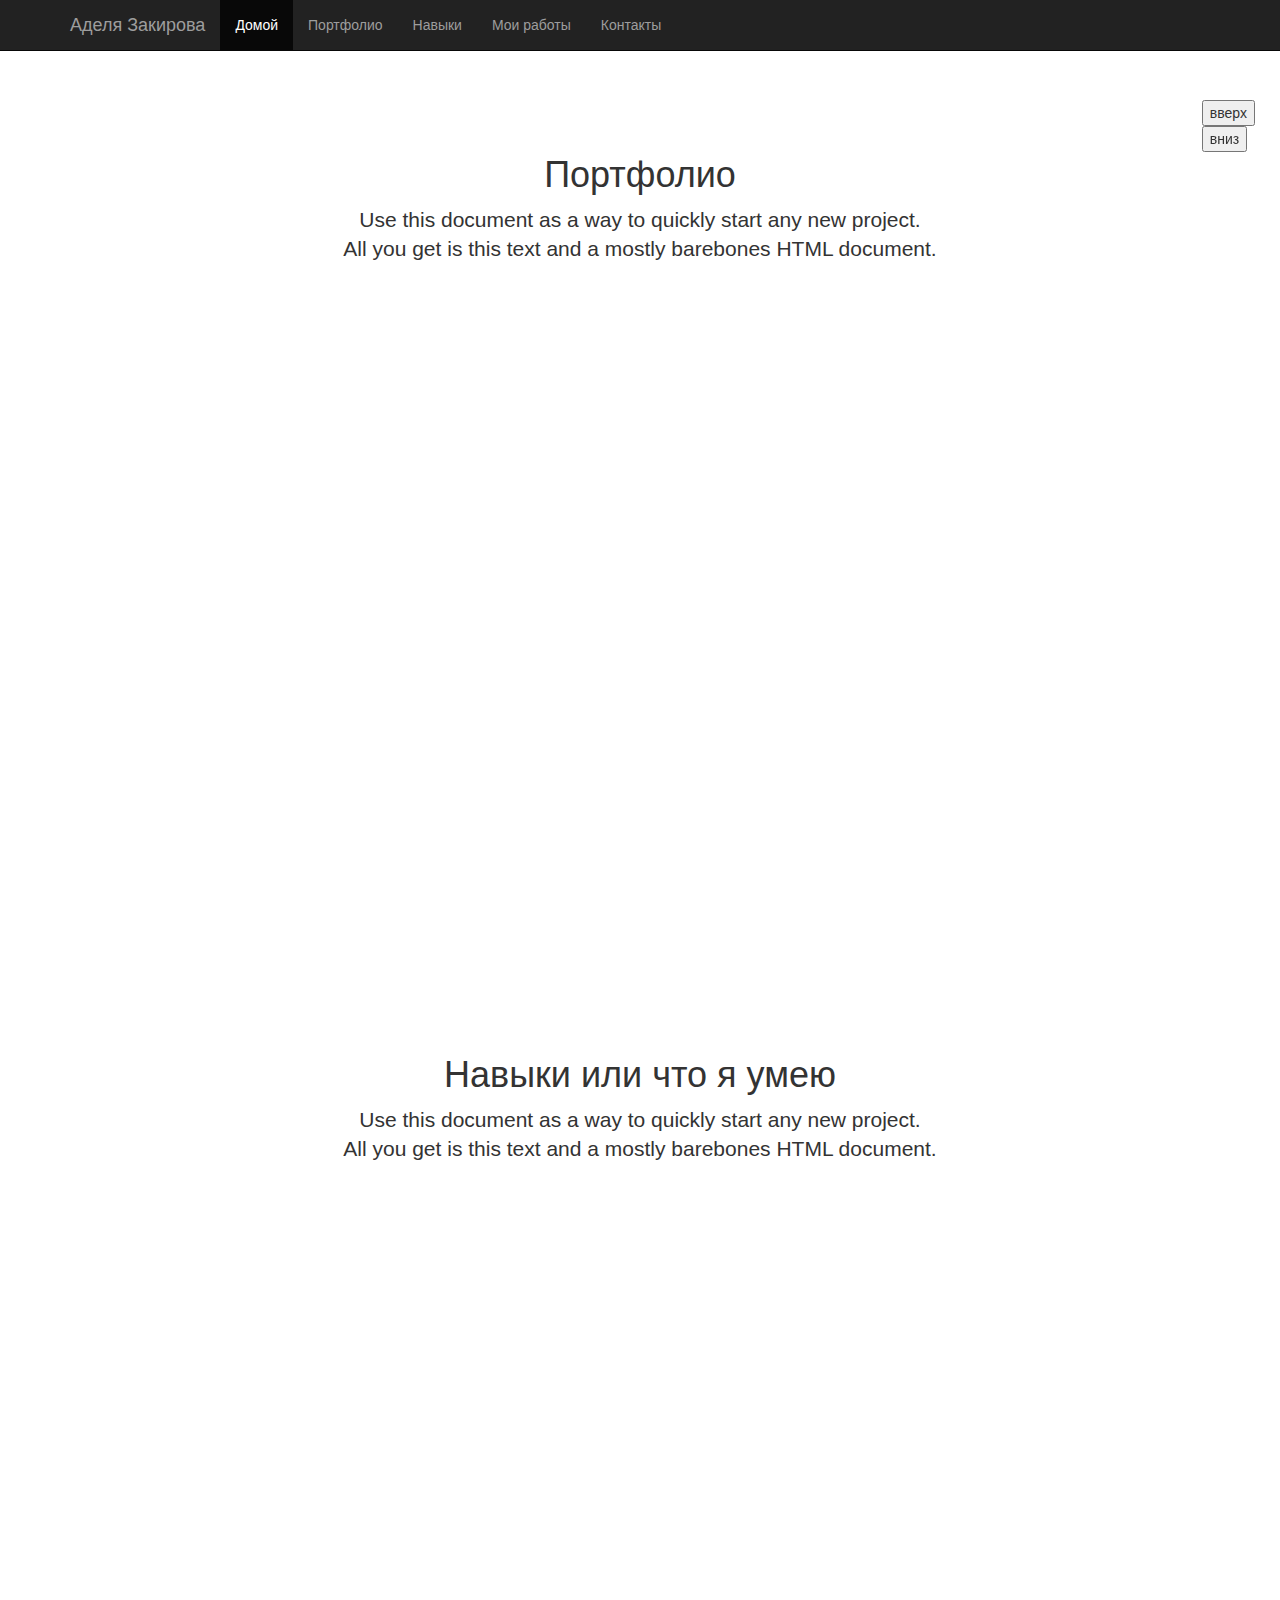
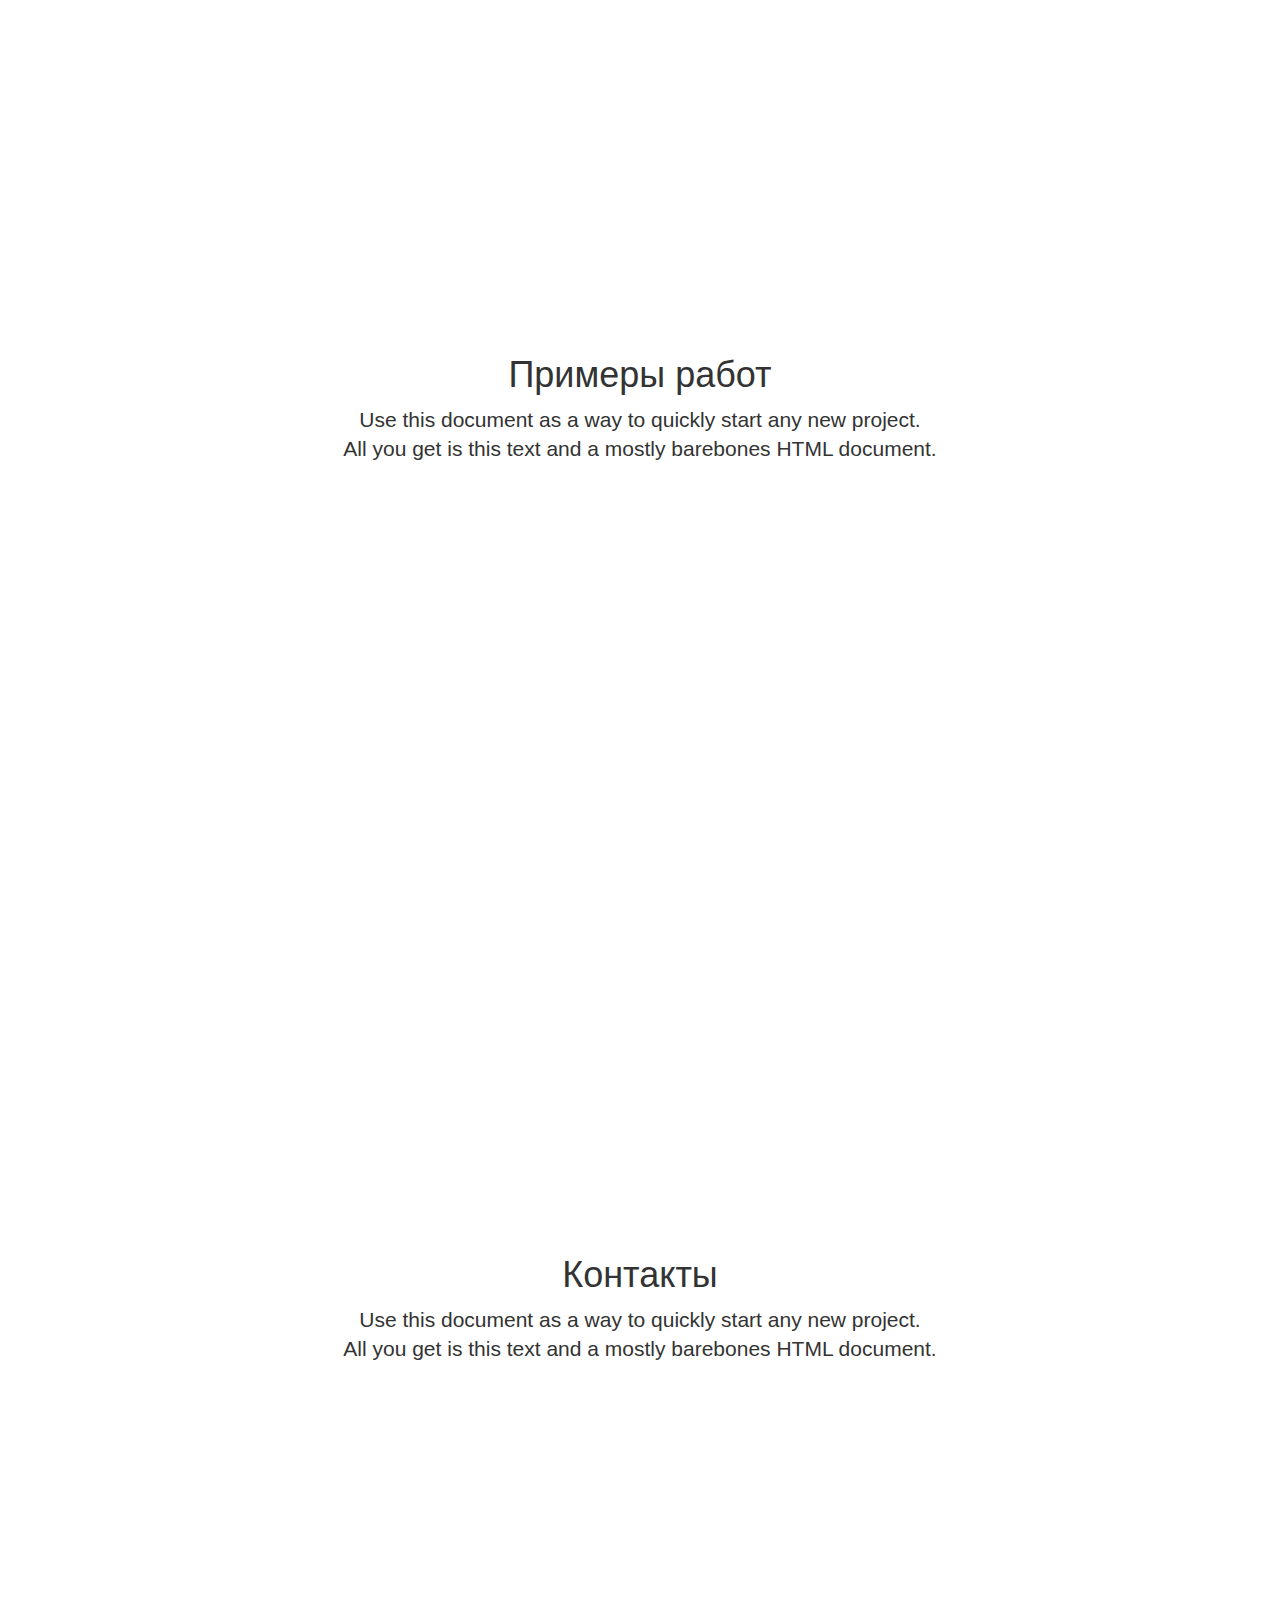
==== index.html @ a1cad68b "added buttons up and down" ====
<!DOCTYPE html>
<html lang="en">
  <head>
    <meta charset="utf-8">
    <meta http-equiv="X-UA-Compatible" content="IE=edge">
    <meta name="viewport" content="width=device-width, initial-scale=1">
    <!-- The above 3 meta tags *must* come first in the head; any other head content must come *after* these tags -->
    <meta name="description" content="">
    <meta name="author" content="">
    <link rel="icon" href="resources/favicon.ico">

    <title>Starter Template for Bootstrap</title>

    <!-- Bootstrap core CSS -->
  
    <link href="resources/dist/css/bootstrap.min.css" rel="stylesheet">

    <!-- IE10 viewport hack for Surface/desktop Windows 8 bug -->
    <link href="resources/assets/css/ie10-viewport-bug-workaround.css" rel="stylesheet">

    <!-- Custom styles for this template -->
    <link href="resources/starter-template.css" rel="stylesheet">

    <!-- Just for debugging purposes. Don't actually copy these 2 lines! -->
    <!--[if lt IE 9]><script src="../../assets/js/ie8-responsive-file-warning.js"></script><![endif]-->
    <script src="resources/assets/js/ie-emulation-modes-warning.js"></script>

    <!-- HTML5 shim and Respond.js for IE8 support of HTML5 elements and media queries -->
    <!--[if lt IE 9]>
      <script src="https://oss.maxcdn.com/html5shiv/3.7.3/html5shiv.min.js"></script>
      <script src="https://oss.maxcdn.com/respond/1.4.2/respond.min.js"></script>
    <![endif]-->
  </head>

  <body>

    <nav class="navbar navbar-inverse navbar-fixed-top">
      <div class="container">
        <div class="navbar-header">
          <button type="button" class="navbar-toggle collapsed" data-toggle="collapse" data-target="#navbar" aria-expanded="false" aria-controls="navbar">
            <span class="sr-only">Toggle navigation</span>
            <span class="icon-bar"></span>
            <span class="icon-bar"></span>
            <span class="icon-bar"></span>
          </button>
          <a class="navbar-brand" href="#">Аделя Закирова</a>
        </div>
        <div id="navbar" class="collapse navbar-collapse">
          <ul class="nav navbar-nav">
            <li class="active"><a href="#">Домой</a></li>
            <li><a href="#portfolio">Портфолио</a></li>
            <li><a href="#skills">Навыки</a></li>
            <li><a href="#samples">Мои работы</a></li>
            <li><a href="#contacts">Контакты</a></li>
          </ul>
        </div><!--/.nav-collapse -->
      </div>
    </nav>


    <div style="position: fixed; top: 100px;right: 25px;">
    	<input onclick="Up()" type="submit" name="" value="вверх"><br />
    	<input onclick="Down()" type="submit" name="" value="вниз">
    </div>

    <script type="text/javascript">

    var position = 0;

    var elements=document.getElementsByClassName("view")
    	
    	function Up(){
        position -= 1; 
        if(position < 0) position = elements.length - 1;
        elements[position].scrollIntoView();
      }

      function Down(){
        position += 1;
         if(position >= elements.length) position = 0;
         elements[position].scrollIntoView()
      }


    </script>




<section class="view" id="portfolio" style="height: 100vh; padding-top: 45px;">

    <div class="container">

      <div class="starter-template">
        <h1>Портфолио</h1>
        <p class="lead">Use this document as a way to quickly start any new project.<br> All you get is this text and a mostly barebones HTML document.</p>
      </div>

    </div><!-- /.container -->	

</section>

<section class="view" id="skills" style="height: 100vh; padding-top: 45px;">
	
    <div class="container">

      <div class="starter-template">
        <h1>Навыки или что я умею</h1>
        <p class="lead">Use this document as a way to quickly start any new project.<br> All you get is this text and a mostly barebones HTML document.</p>
      </div>

    </div><!-- /.container -->		
</section>

<section class="view" id="samples" style="height: 100vh;  padding-top: 45px;">
    <div class="container">

      <div class="starter-template">
        <h1>Примеры работ</h1>
        <p class="lead">Use this document as a way to quickly start any new project.<br> All you get is this text and a mostly barebones HTML document.</p>
      </div>

    </div><!-- /.container -->	
</section>

<section class="view" id="contacts" style="height: 100vh;  padding-top: 45px;">
    <div class="container">

      <div class="starter-template">
        <h1>Контакты</h1>
        <p class="lead">Use this document as a way to quickly start any new project.<br> All you get is this text and a mostly barebones HTML document.</p>
      </div>

    </div><!-- /.container -->	
</section>

    <!-- Bootstrap core JavaScript
    ================================================== -->
    <!-- Placed at the end of the document so the pages load faster -->
    <script src="https://ajax.googleapis.com/ajax/libs/jquery/1.12.4/jquery.min.js"></script>
    <script>window.jQuery || document.write('<script src="../../assets/js/vendor/jquery.min.js"><\/script>')</script>
    <script src="resources/dist/js/bootstrap.min.js"></script>
    <!-- IE10 viewport hack for Surface/desktop Windows 8 bug -->
    <script src="resources/assets/js/ie10-viewport-bug-workaround.js"></script>
  </body>
</html>
---- resources/assets/css/ie10-viewport-bug-workaround.css ----
/*!
 * IE10 viewport hack for Surface/desktop Windows 8 bug
 * Copyright 2014-2015 Twitter, Inc.
 * Licensed under MIT (https://github.com/twbs/bootstrap/blob/master/LICENSE)
 */

/*
 * See the Getting Started docs for more information:
 * http://getbootstrap.com/getting-started/#support-ie10-width
 */
@-ms-viewport     { width: device-width; }
@-o-viewport      { width: device-width; }
@viewport         { width: device-width; }
---- resources/starter-template.css ----
body {
  padding-top: 50px;
}
.starter-template {
  padding: 40px 15px;
  text-align: center;
}
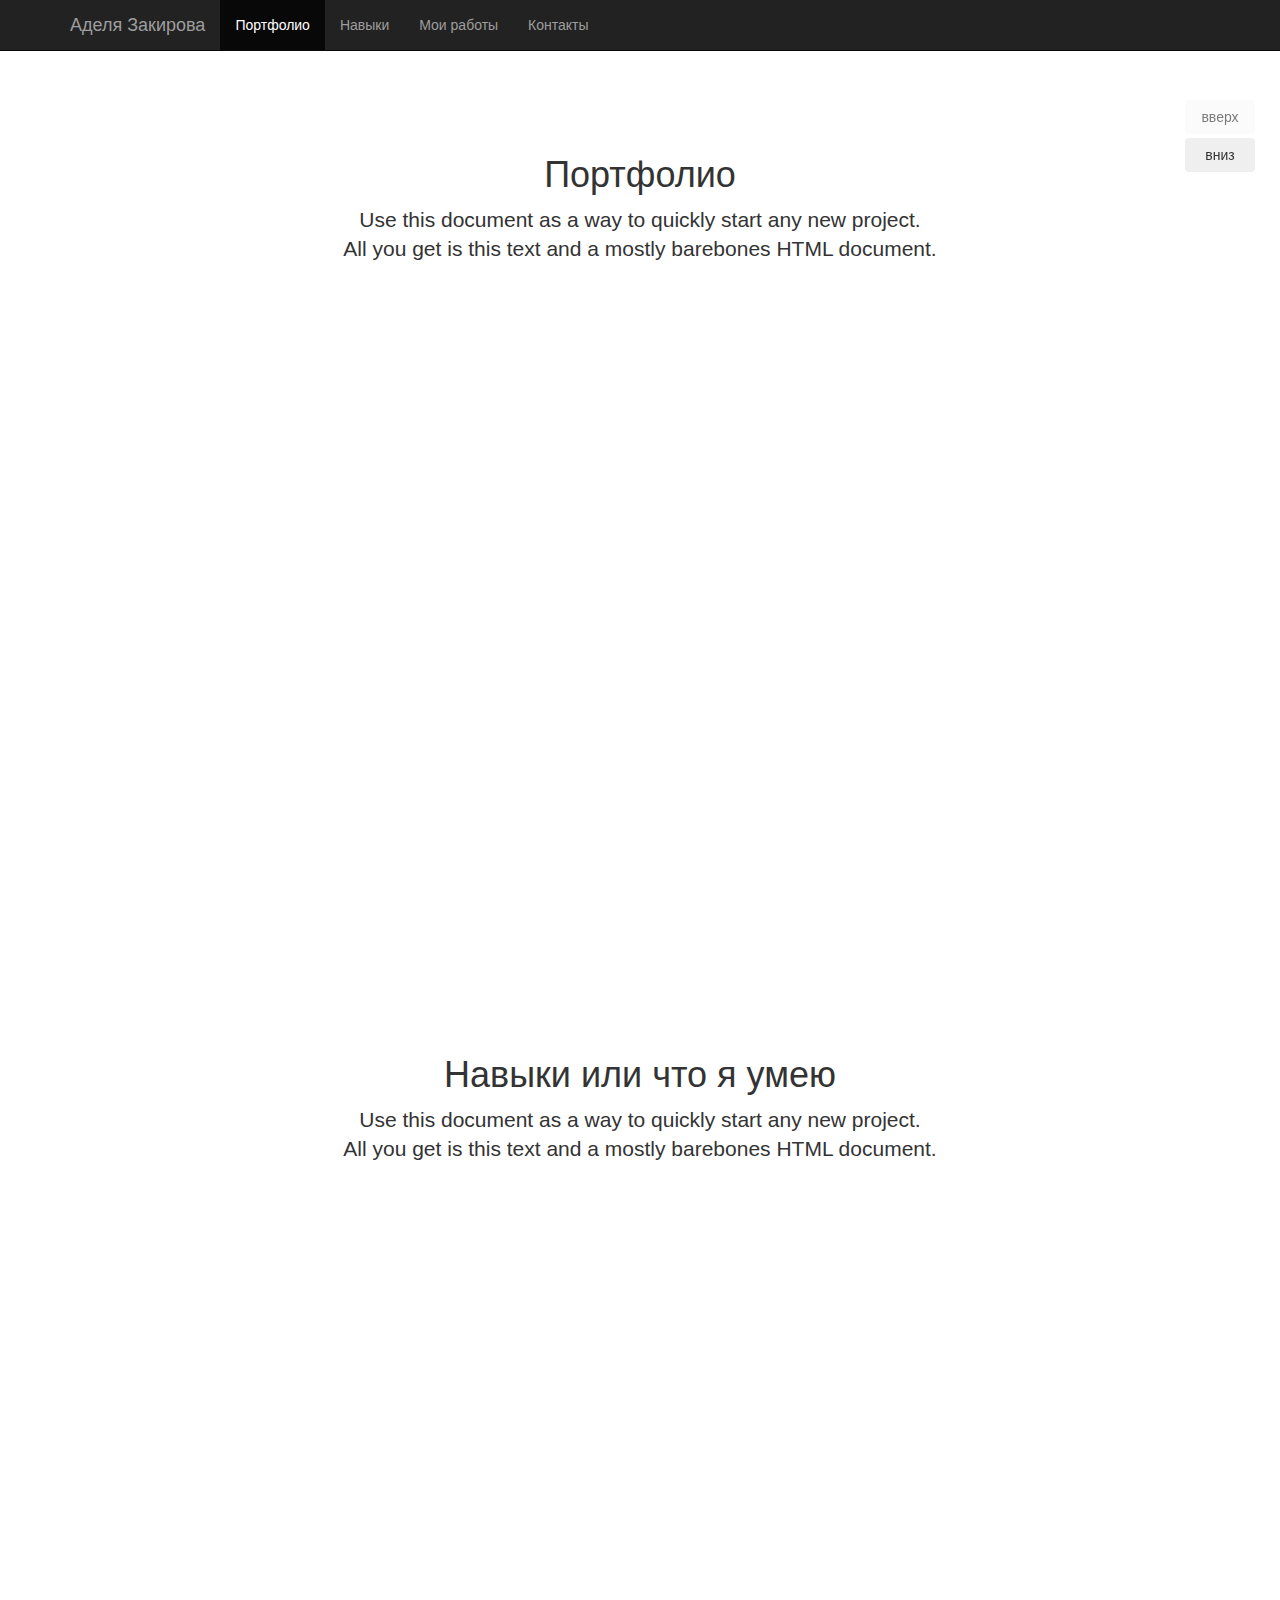
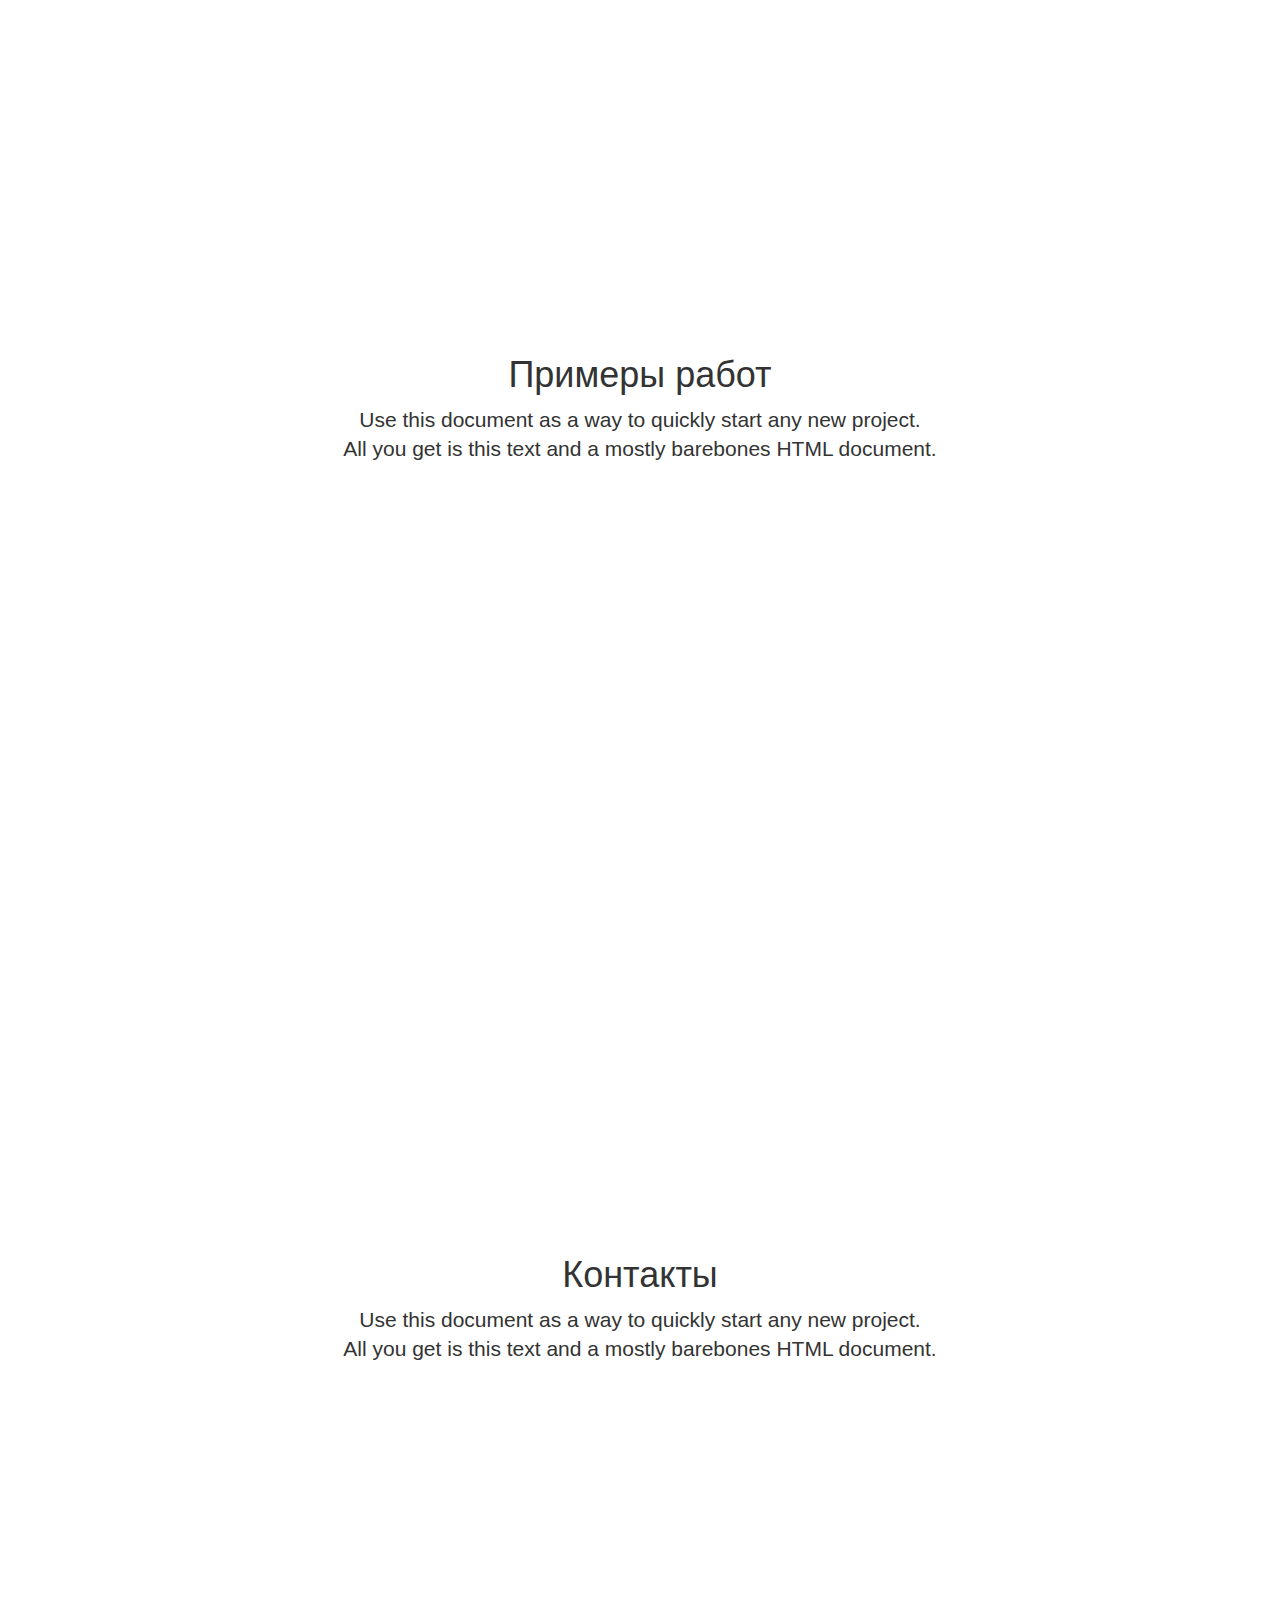
==== commit 130fbac4: "new" ====
--- a/index.html
+++ b/index.html
@@ -4,36 +4,17 @@
     <meta charset="utf-8">
     <meta http-equiv="X-UA-Compatible" content="IE=edge">
     <meta name="viewport" content="width=device-width, initial-scale=1">
-    <!-- The above 3 meta tags *must* come first in the head; any other head content must come *after* these tags -->
     <meta name="description" content="">
     <meta name="author" content="">
     <link rel="icon" href="resources/favicon.ico">
-
     <title>Starter Template for Bootstrap</title>
-
-    <!-- Bootstrap core CSS -->
-  
     <link href="resources/dist/css/bootstrap.min.css" rel="stylesheet">
-
-    <!-- IE10 viewport hack for Surface/desktop Windows 8 bug -->
     <link href="resources/assets/css/ie10-viewport-bug-workaround.css" rel="stylesheet">
-
-    <!-- Custom styles for this template -->
     <link href="resources/starter-template.css" rel="stylesheet">
-
-    <!-- Just for debugging purposes. Don't actually copy these 2 lines! -->
-    <!--[if lt IE 9]><script src="../../assets/js/ie8-responsive-file-warning.js"></script><![endif]-->
     <script src="resources/assets/js/ie-emulation-modes-warning.js"></script>
-
-    <!-- HTML5 shim and Respond.js for IE8 support of HTML5 elements and media queries -->
-    <!--[if lt IE 9]>
-      <script src="https://oss.maxcdn.com/html5shiv/3.7.3/html5shiv.min.js"></script>
-      <script src="https://oss.maxcdn.com/respond/1.4.2/respond.min.js"></script>
-    <![endif]-->
   </head>
 
   <body>
-
     <nav class="navbar navbar-inverse navbar-fixed-top">
       <div class="container">
         <div class="navbar-header">
@@ -47,8 +28,7 @@
         </div>
         <div id="navbar" class="collapse navbar-collapse">
           <ul class="nav navbar-nav">
-            <li class="active"><a href="#">Домой</a></li>
-            <li><a href="#portfolio">Портфолио</a></li>
+            <li class="active"><a href="#portfolio">Портфолио</a></li>
             <li><a href="#skills">Навыки</a></li>
             <li><a href="#samples">Мои работы</a></li>
             <li><a href="#contacts">Контакты</a></li>
@@ -59,29 +39,56 @@
 
 
     <div style="position: fixed; top: 100px;right: 25px;">
-    	<input onclick="Up()" type="submit" name="" value="вверх"><br />
-    	<input onclick="Down()" type="submit" name="" value="вниз">
+    	<input class="btn" id="up" onclick="Up()" type="submit" name="" value="вверх" style="width: 70px;margin-bottom: 4px;" disabled=""><br />
+    	<input class="btn" id="down" onclick="Down()" type="submit" name="" value="вниз" style="width: 70px; margin-bottom: 4px;" >
     </div>
 
     <script type="text/javascript">
 
-    var position = 0;
+      var position = 0;
 
-    var elements=document.getElementsByClassName("view")
-    	
-    	function Up(){
-        position -= 1; 
-        if(position < 0) position = elements.length - 1;
+      var elements=document.getElementsByClassName("view")
+
+      function Up(){
+        var old_menu_element = document.querySelector(".nav li:nth-child(" + (position + 1) + "n)")
+        old_menu_element.classList.remove("active");
+
+        position -= 1;
+        document.getElementById("down").disabled = false;
+
+        if (position == 0){
+          document.getElementById("up").disabled = true;
+          elements[position].scrollIntoView();
+          ChangeMenuPosition(position + 1);
+          return;
+         }
+
         elements[position].scrollIntoView();
+        ChangeMenuPosition(position + 1);
       }
 
       function Down(){
+        var old_menu_element = document.querySelector(".nav li:nth-child(" + (position + 1) + "n)")
+        old_menu_element.classList.remove("active");
+
         position += 1;
-         if(position >= elements.length) position = 0;
-         elements[position].scrollIntoView()
+        document.getElementById("up").disabled = false;
+
+        if(position == elements.length - 1) {
+          document.getElementById("down").disabled = true;
+          elements[position].scrollIntoView();
+          ChangeMenuPosition(position + 1);
+          return;
+         }
+
+        elements[position].scrollIntoView()
+        ChangeMenuPosition(position + 1);
       }
 
-
+      function ChangeMenuPosition(menuEl){
+        var new_menu_element = document.querySelector(".nav li:nth-child(" + menuEl + "n)")
+        new_menu_element.className += "active"
+      }
     </script>
 
 
@@ -96,12 +103,12 @@
         <p class="lead">Use this document as a way to quickly start any new project.<br> All you get is this text and a mostly barebones HTML document.</p>
       </div>
 
-    </div><!-- /.container -->	
+    </div><!-- /.container -->
 
 </section>
 
 <section class="view" id="skills" style="height: 100vh; padding-top: 45px;">
-	
+
     <div class="container">
 
       <div class="starter-template">
@@ -109,7 +116,7 @@
         <p class="lead">Use this document as a way to quickly start any new project.<br> All you get is this text and a mostly barebones HTML document.</p>
       </div>
 
-    </div><!-- /.container -->		
+    </div><!-- /.container -->
 </section>
 
 <section class="view" id="samples" style="height: 100vh;  padding-top: 45px;">
@@ -120,7 +127,7 @@
         <p class="lead">Use this document as a way to quickly start any new project.<br> All you get is this text and a mostly barebones HTML document.</p>
       </div>
 
-    </div><!-- /.container -->	
+    </div><!-- /.container -->
 </section>
 
 <section class="view" id="contacts" style="height: 100vh;  padding-top: 45px;">
@@ -131,16 +138,12 @@
         <p class="lead">Use this document as a way to quickly start any new project.<br> All you get is this text and a mostly barebones HTML document.</p>
       </div>
 
-    </div><!-- /.container -->	
+    </div><!-- /.container -->
 </section>
 
-    <!-- Bootstrap core JavaScript
-    ================================================== -->
-    <!-- Placed at the end of the document so the pages load faster -->
     <script src="https://ajax.googleapis.com/ajax/libs/jquery/1.12.4/jquery.min.js"></script>
     <script>window.jQuery || document.write('<script src="../../assets/js/vendor/jquery.min.js"><\/script>')</script>
     <script src="resources/dist/js/bootstrap.min.js"></script>
-    <!-- IE10 viewport hack for Surface/desktop Windows 8 bug -->
     <script src="resources/assets/js/ie10-viewport-bug-workaround.js"></script>
   </body>
 </html>
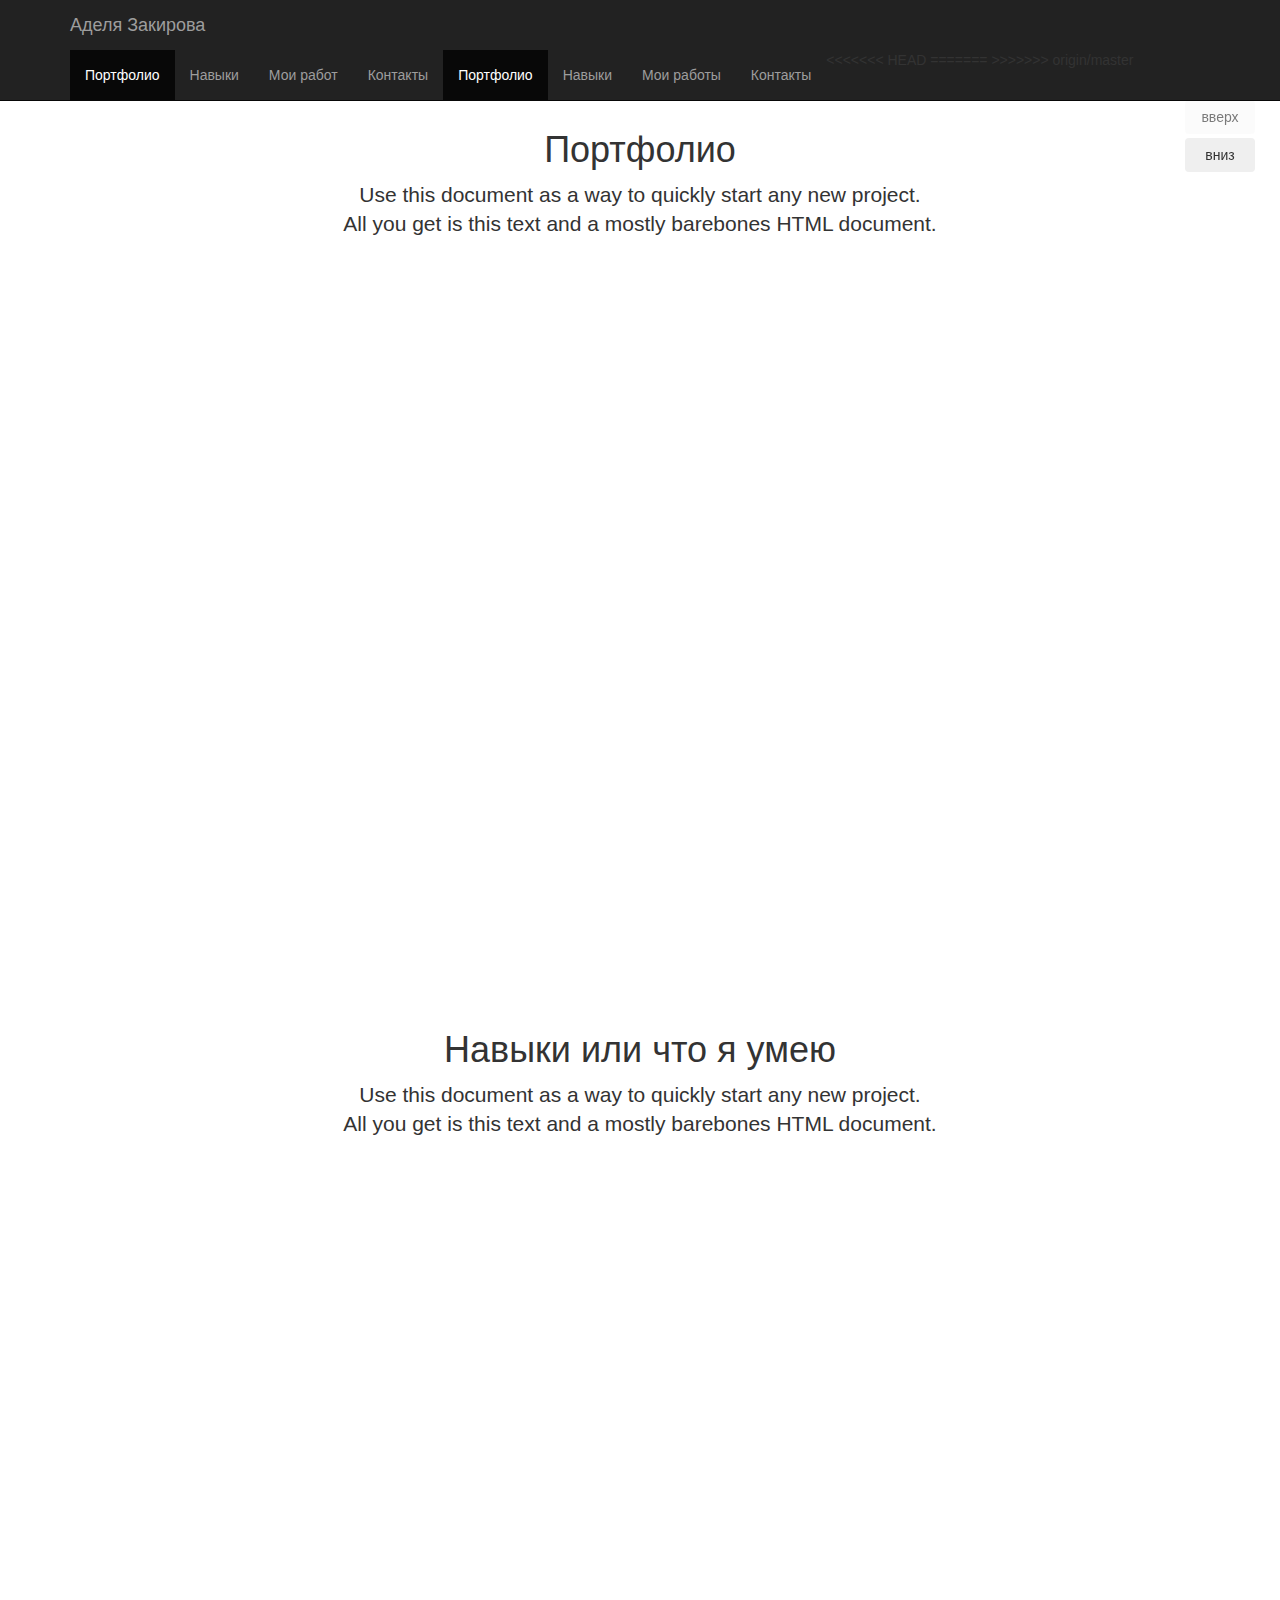
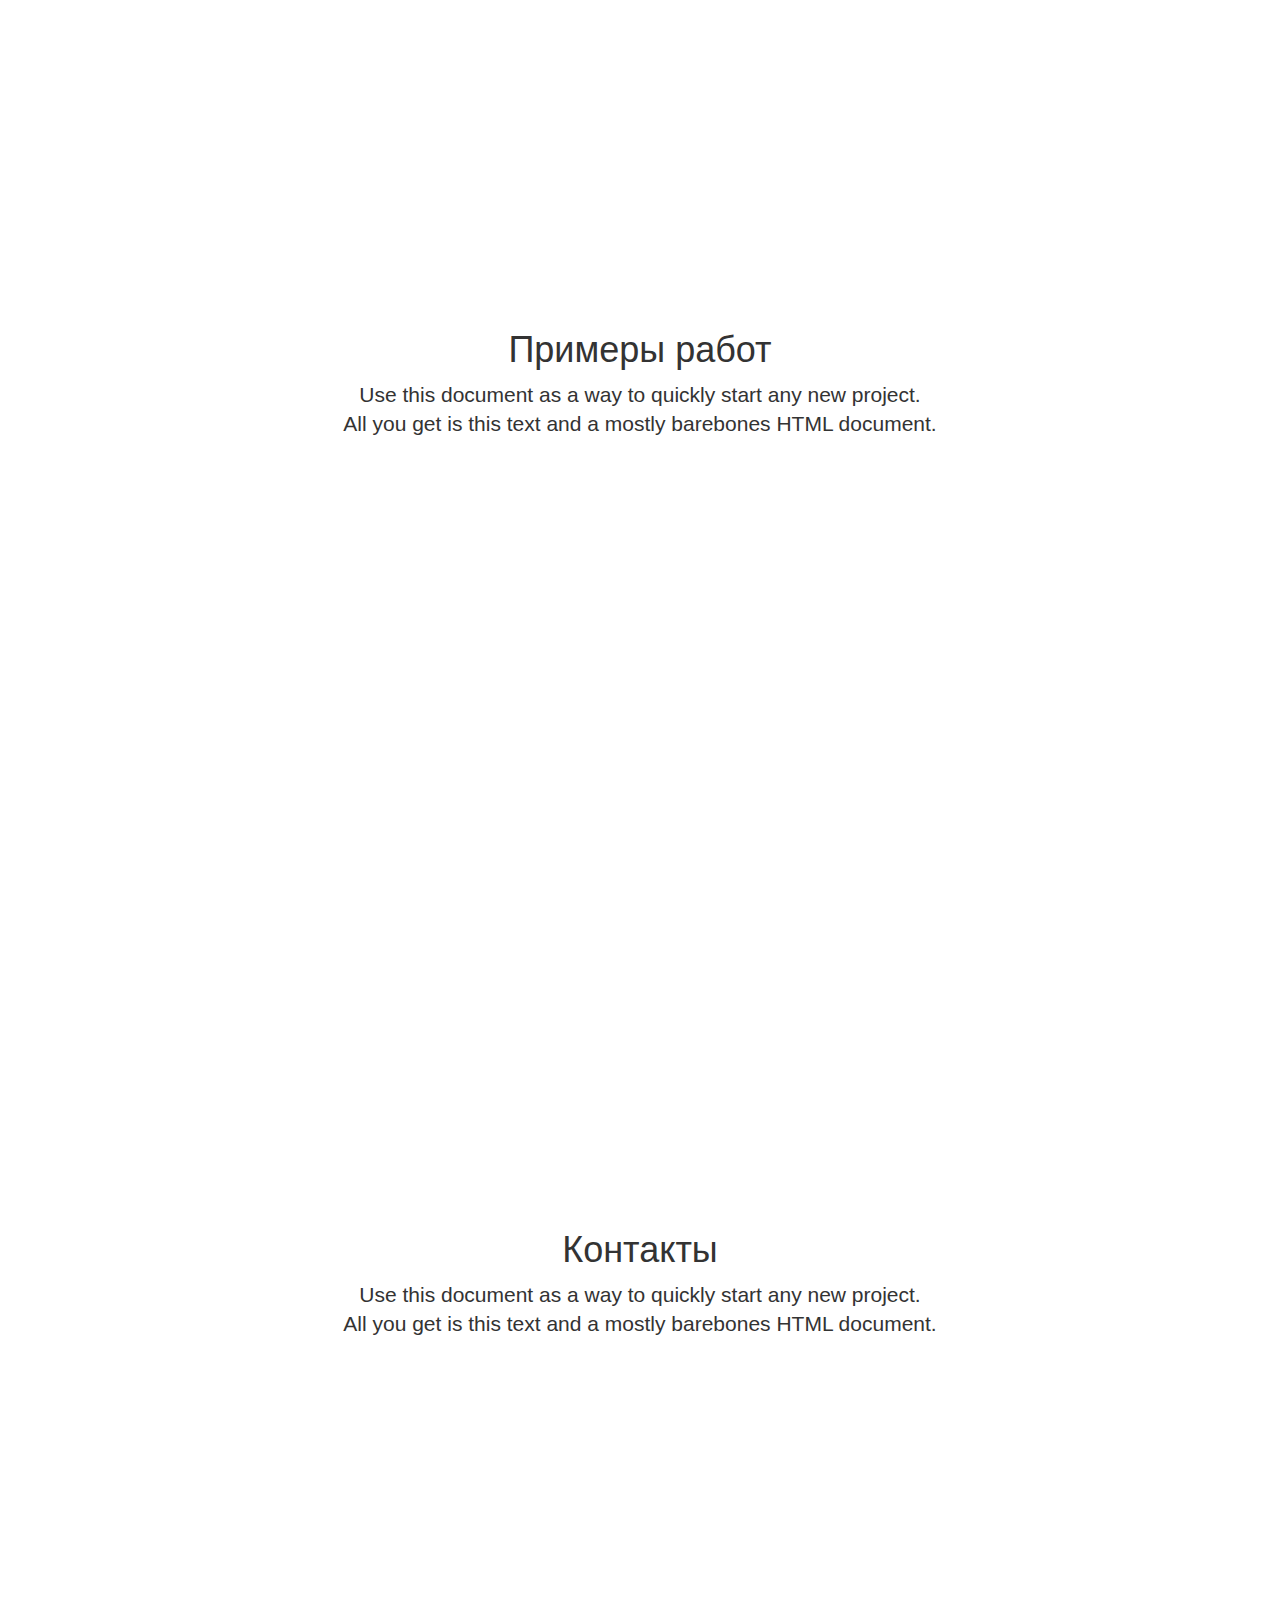
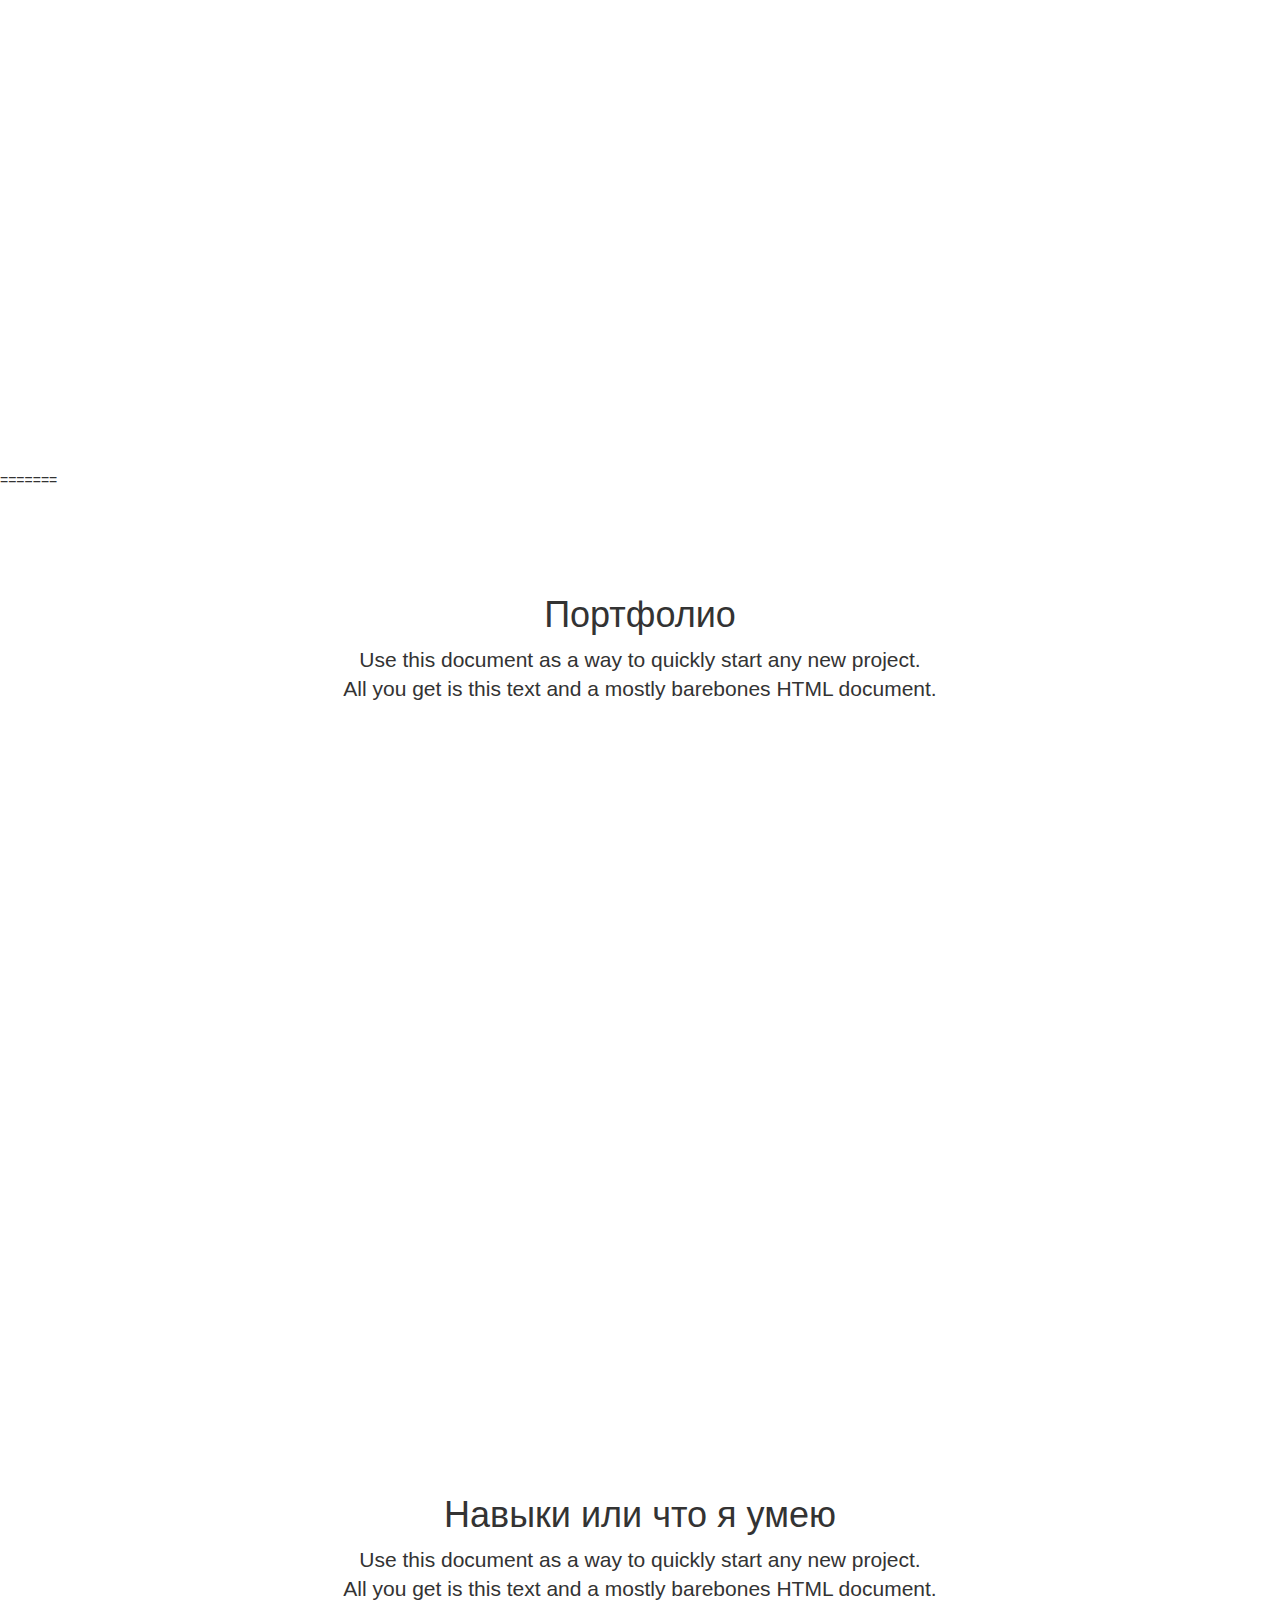
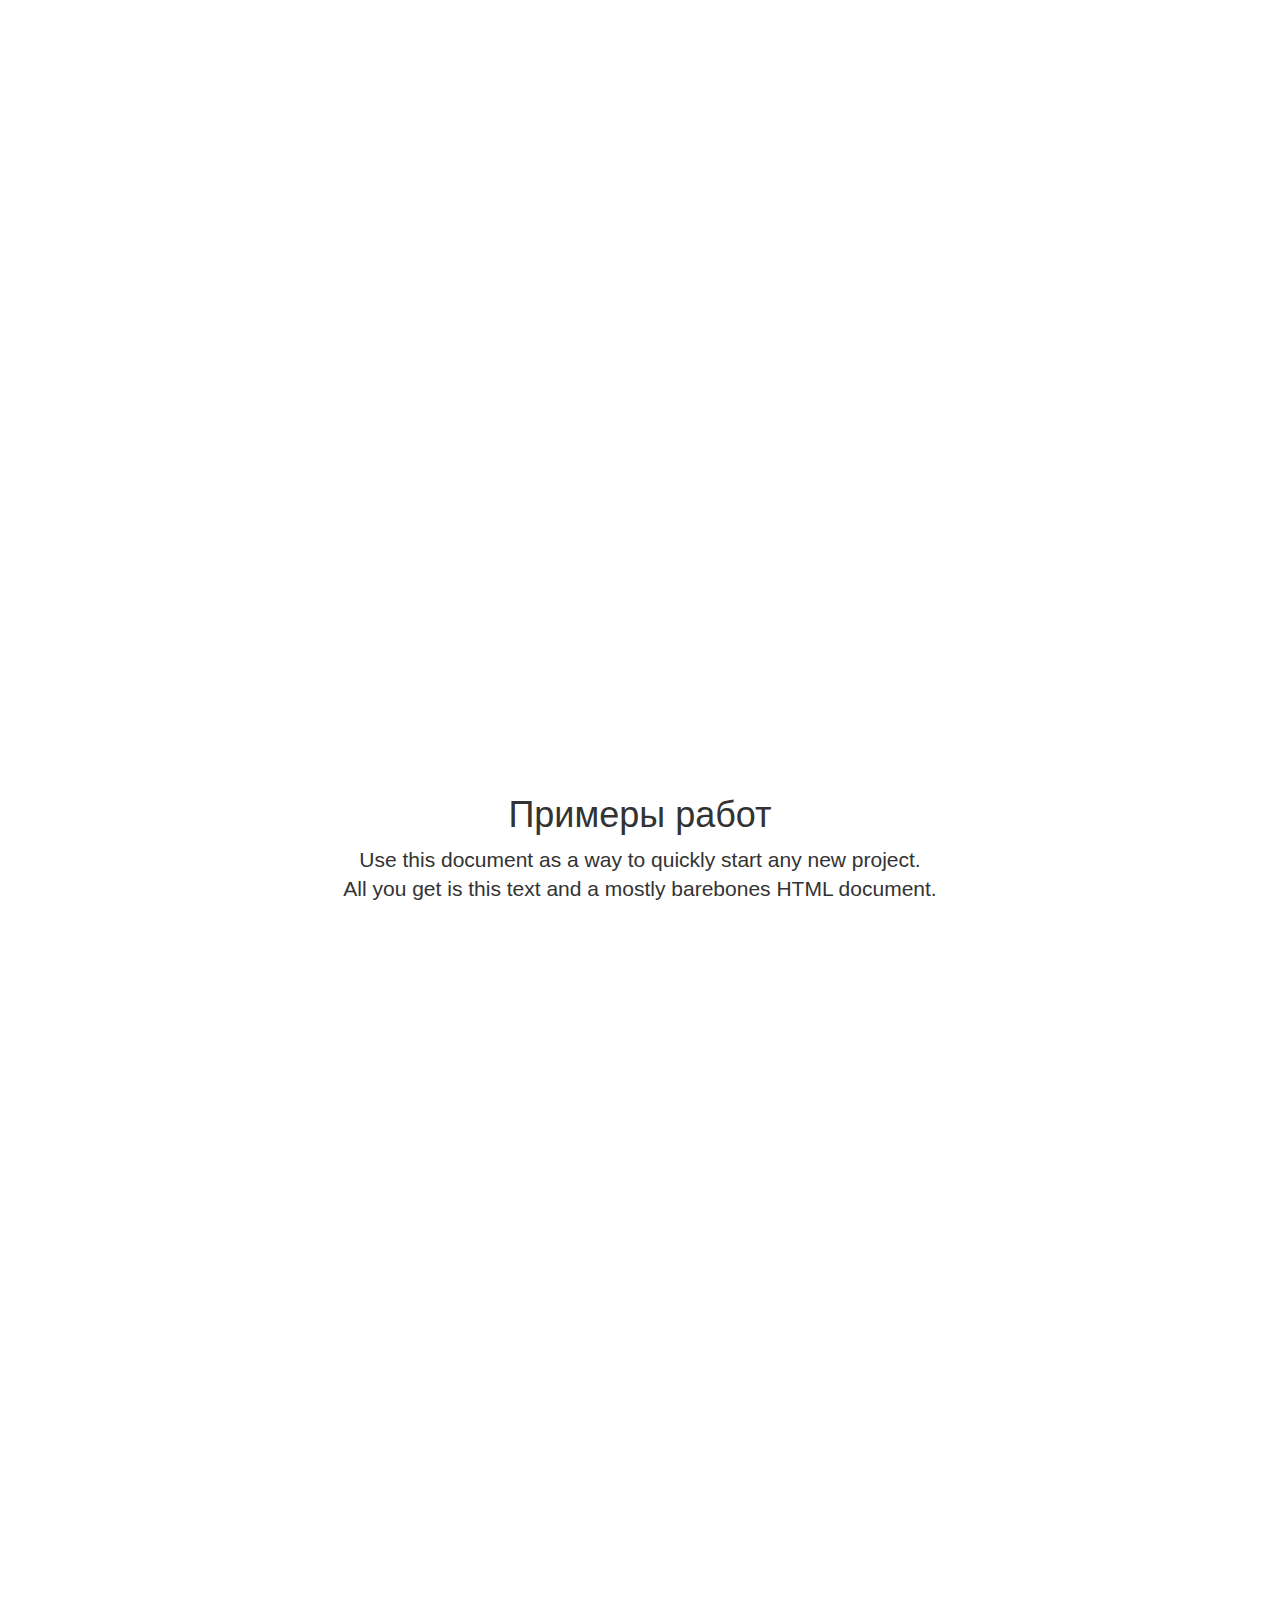
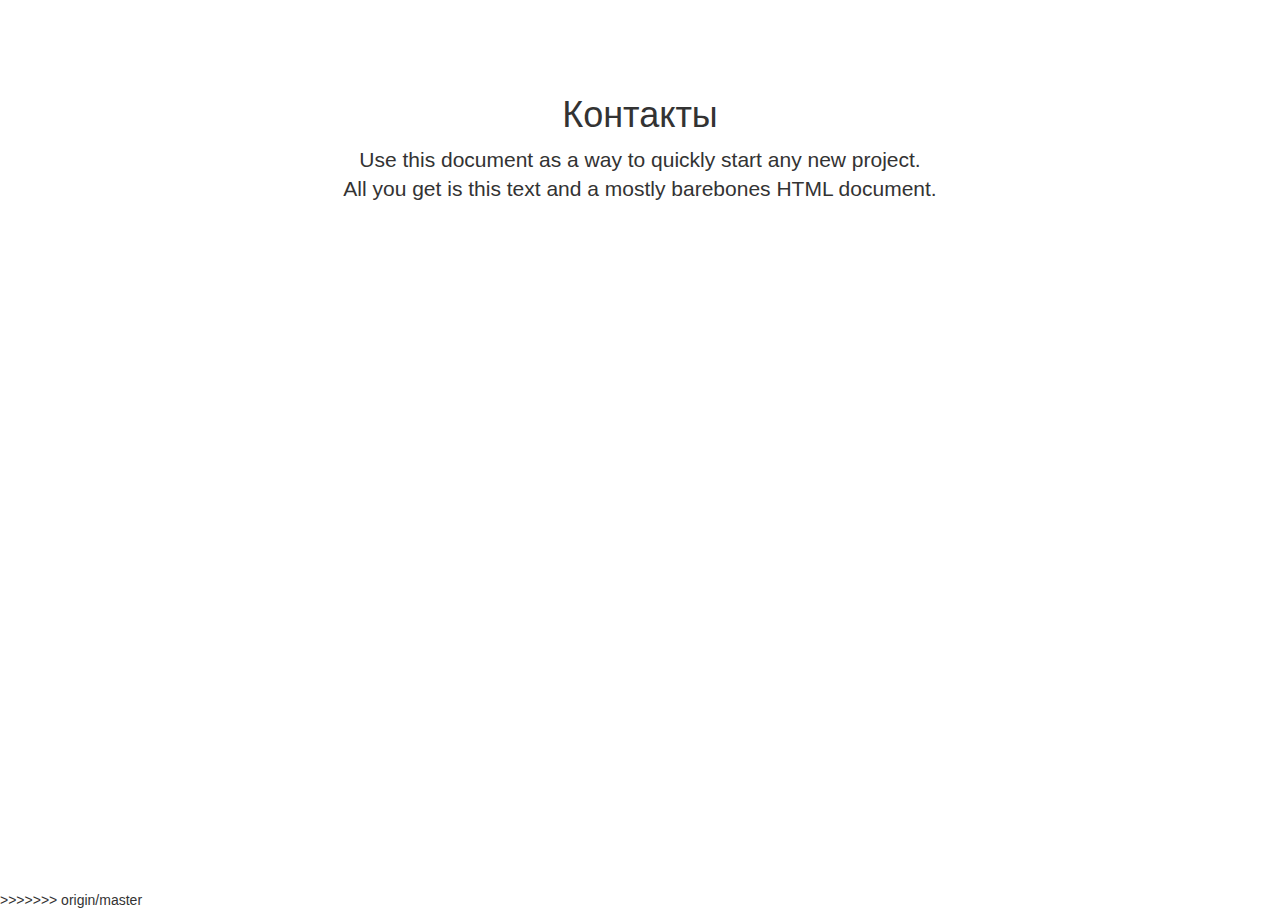
==== commit 0d926523: "test" ====
--- a/index.html
+++ b/index.html
@@ -28,21 +28,64 @@
         </div>
         <div id="navbar" class="collapse navbar-collapse">
           <ul class="nav navbar-nav">
+<<<<<<< HEAD
+            <li class="active"><a href="#portfolio" onclick="changeViewAndState(0);">Портфолио</a></li>
+            <li><a href="#skills" onclick="changeViewAndState(1); ">Навыки</a></li>
+            <li><a href="#samples" onclick="changeViewAndState(2);">Мои работ</a></li>
+            <li><a href="#contacts" onclick="changeViewAndState(3);">Контакты</a></li>
+=======
             <li class="active"><a href="#portfolio">Портфолио</a></li>
             <li><a href="#skills">Навыки</a></li>
             <li><a href="#samples">Мои работы</a></li>
             <li><a href="#contacts">Контакты</a></li>
+>>>>>>> origin/master
           </ul>
-        </div><!--/.nav-collapse -->
+        </div>
       </div>
     </nav>
-
 
     <div style="position: fixed; top: 100px;right: 25px;">
     	<input class="btn" id="up" onclick="Up()" type="submit" name="" value="вверх" style="width: 70px;margin-bottom: 4px;" disabled=""><br />
     	<input class="btn" id="down" onclick="Down()" type="submit" name="" value="вниз" style="width: 70px; margin-bottom: 4px;" >
     </div>
 
+<<<<<<< HEAD
+    <section class="view" id="portfolio" style="height: 100vh;">
+        <div class="container">
+          <div class="starter-template">
+            <h1>Портфолио</h1>
+            <p class="lead">Use this document as a way to quickly start any new project.<br> All you get is this text and a mostly barebones HTML document.</p>
+          </div>
+        </div>
+    </section>
+
+    <section class="view pad" id="skills" style="height: 100vh;">
+        <div class="container">
+          <div class="starter-template">
+            <h1>Навыки или что я умею</h1>
+            <p class="lead">Use this document as a way to quickly start any new project.<br> All you get is this text and a mostly barebones HTML document.</p>
+          </div>
+        </div>
+    </section>
+
+    <section class="view pad" id="samples" style="height: 100vh;">
+        <div class="container">
+          <div class="starter-template">
+            <h1>Примеры работ</h1>
+            <p class="lead">Use this document as a way to quickly start any new project.<br> All you get is this text and a mostly barebones HTML document.</p>
+          </div>
+        </div>
+    </section>
+
+    <section class="view pad" id="contacts" style="height: 100vh;">
+        <div class="container">
+          <div class="starter-template">
+            <h1>Контакты</h1>
+            <p class="lead">Use this document as a way to quickly start any new project.<br> All you get is this text and a mostly barebones HTML document.</p>
+          </div>
+        </div>
+    </section>
+=======
     <script type="text/javascript">
 
       var position = 0;
@@ -140,10 +183,12 @@
 
     </div><!-- /.container -->
 </section>
+>>>>>>> origin/master
 
     <script src="https://ajax.googleapis.com/ajax/libs/jquery/1.12.4/jquery.min.js"></script>
     <script>window.jQuery || document.write('<script src="../../assets/js/vendor/jquery.min.js"><\/script>')</script>
     <script src="resources/dist/js/bootstrap.min.js"></script>
     <script src="resources/assets/js/ie10-viewport-bug-workaround.js"></script>
+    <script src="./resources/main.js"></script>
   </body>
 </html>
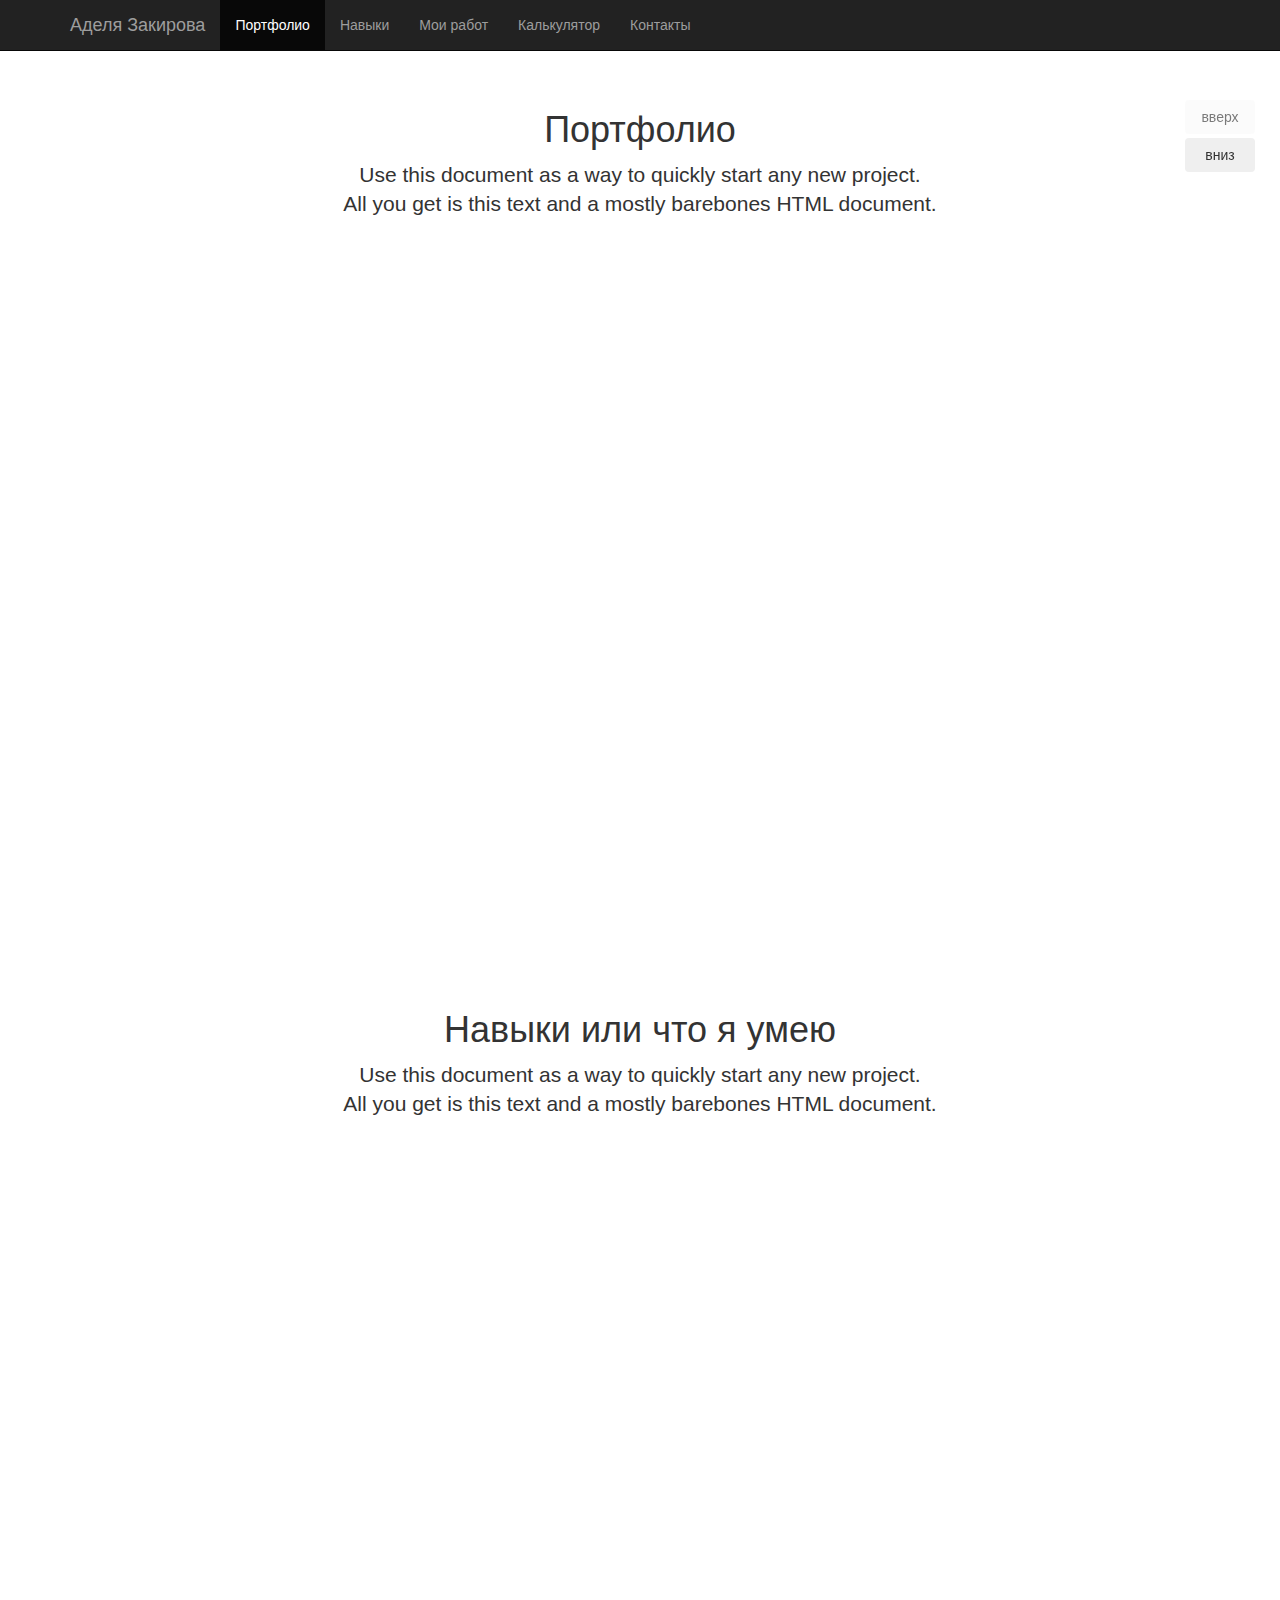
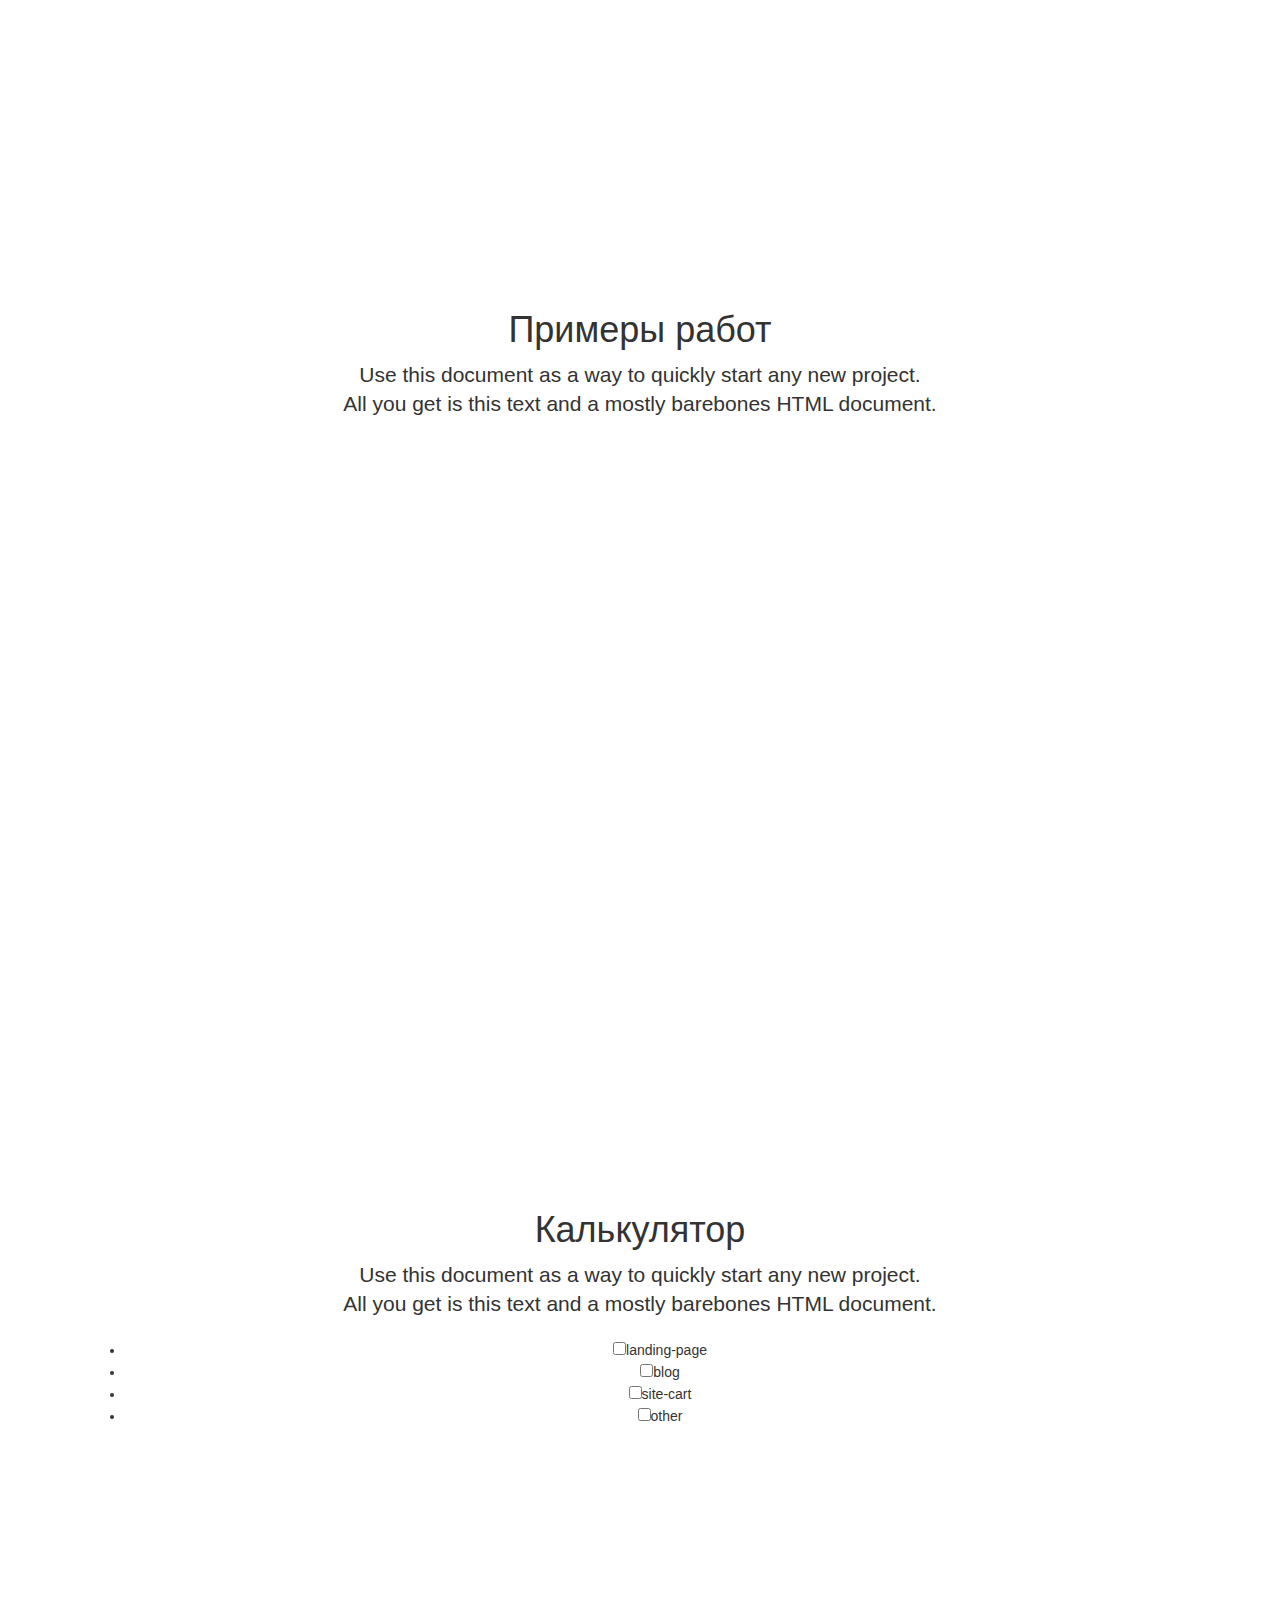
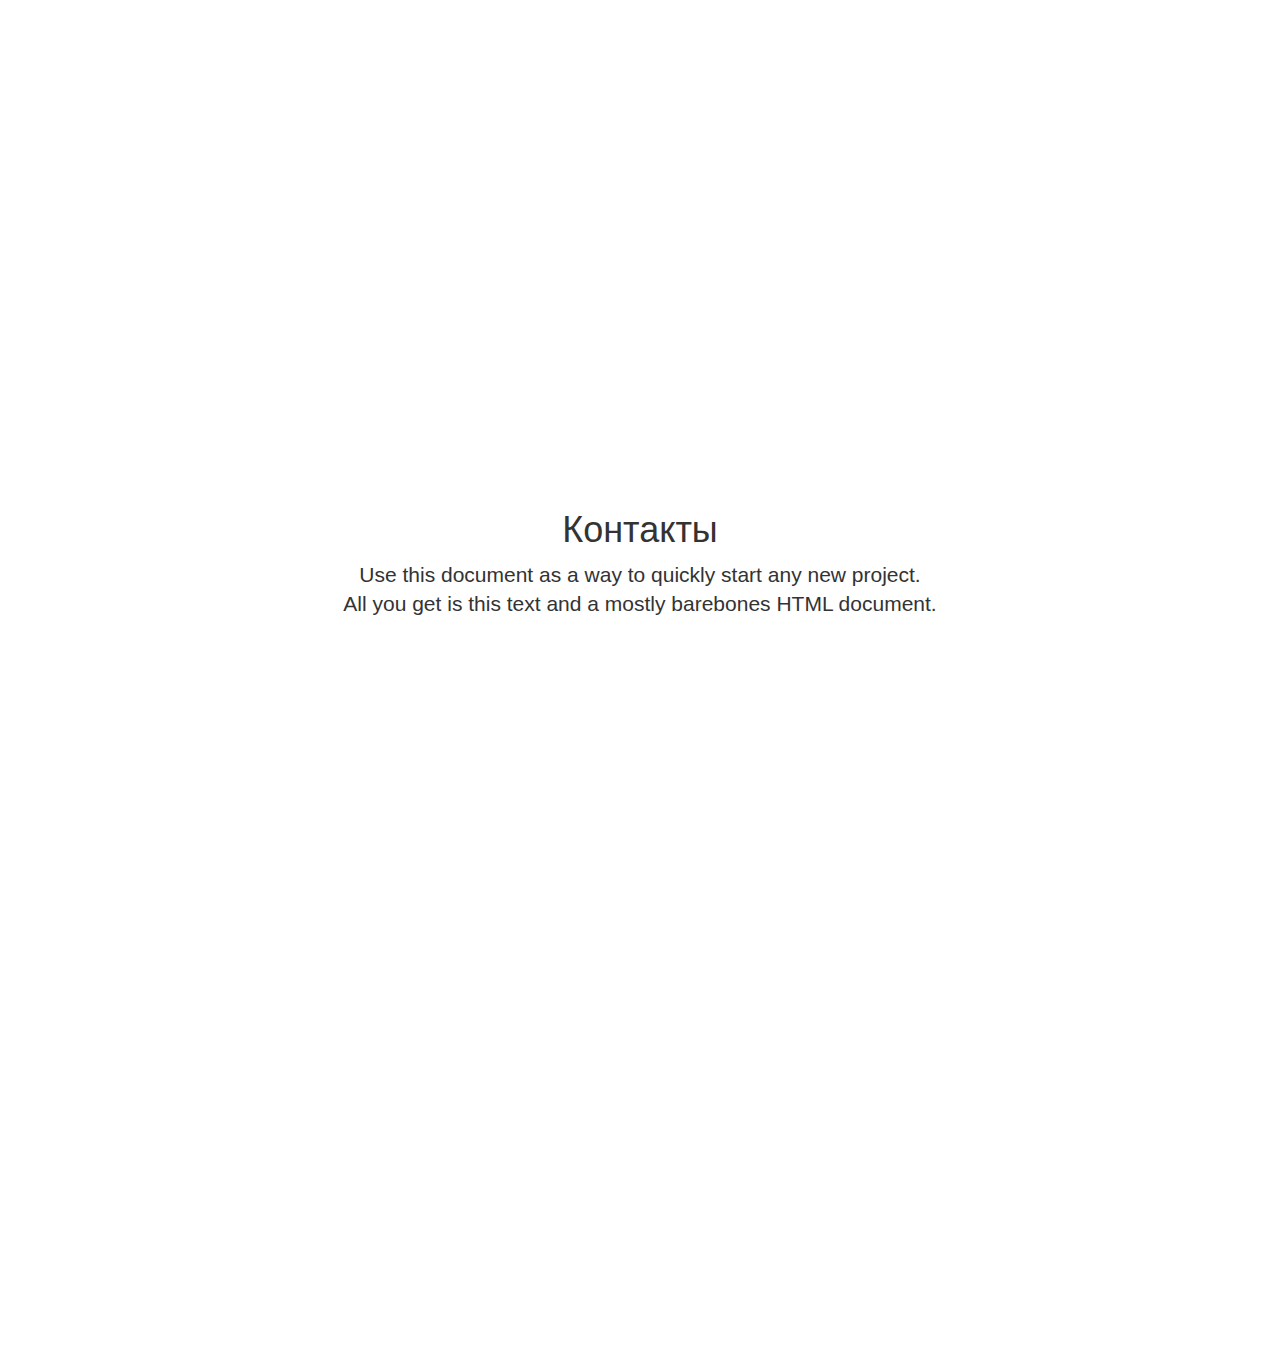
==== commit 1f669d1e: "fix_git_problem" ====
--- a/index.html
+++ b/index.html
@@ -1,4 +1,4 @@
-<!DOCTYPE html>
+﻿<!DOCTYPE html>
 <html lang="en">
   <head>
     <meta charset="utf-8">
@@ -28,17 +28,11 @@
         </div>
         <div id="navbar" class="collapse navbar-collapse">
           <ul class="nav navbar-nav">
-<<<<<<< HEAD
             <li class="active"><a href="#portfolio" onclick="changeViewAndState(0);">Портфолио</a></li>
             <li><a href="#skills" onclick="changeViewAndState(1); ">Навыки</a></li>
             <li><a href="#samples" onclick="changeViewAndState(2);">Мои работ</a></li>
-            <li><a href="#contacts" onclick="changeViewAndState(3);">Контакты</a></li>
-=======
-            <li class="active"><a href="#portfolio">Портфолио</a></li>
-            <li><a href="#skills">Навыки</a></li>
-            <li><a href="#samples">Мои работы</a></li>
-            <li><a href="#contacts">Контакты</a></li>
->>>>>>> origin/master
+            <li><a href="#contacts" onclick="changeViewAndState(3);">Калькулятор</a></li>
+            <li><a href="#contacts" onclick="changeViewAndState(4);">Контакты</a></li>
           </ul>
         </div>
       </div>
@@ -49,7 +43,6 @@
     	<input class="btn" id="down" onclick="Down()" type="submit" name="" value="вниз" style="width: 70px; margin-bottom: 4px;" >
     </div>
 
-<<<<<<< HEAD
     <section class="view" id="portfolio" style="height: 100vh;">
         <div class="container">
           <div class="starter-template">
@@ -77,6 +70,55 @@
         </div>
     </section>
 
+    <section class="view pad" id="calc" style="height: 100vh;">
+        <div class="container">
+          <div class="starter-template">
+            <h1>Калькулятор</h1>
+            <p class="lead">Use this document as a way to quickly start any new project.<br> All you get is this text and a mostly barebones HTML document.</p>
+            <div class="main">
+
+              <div class="filters">
+                <ul id="filters-list">
+                  <!--
+                  <li>
+                    <input checked="false" type="checkbox" value="landing-page">
+                    <label>Landing Page</label>
+                  </li>
+                  <li>
+                    <input checked="false" type="checkbox" value="blog">
+                    <label>Блог</label>
+                  </li>
+                  <li>
+                    <input checked="false" type="checkbox" value="site-cart">
+                    <label>Визитка</label>
+                  </li>
+                  <li>
+                    <input checked="false" type="checkbox" value="other">
+                    <label>Разное</label>
+                  </li>
+                  -->
+                </ul>
+
+              </div>
+
+              <div class="services">
+                <div class="products">
+                  <ul id="products-list">
+
+                  </ul>
+                </div>
+
+                <div class="order">
+
+                </div>
+
+              </div>
+
+            </div>
+          </div>
+        </div>
+    </section>
+
     <section class="view pad" id="contacts" style="height: 100vh;">
         <div class="container">
           <div class="starter-template">
@@ -85,110 +127,235 @@
           </div>
         </div>
     </section>
-=======
-    <script type="text/javascript">
-
-      var position = 0;
-
-      var elements=document.getElementsByClassName("view")
-
-      function Up(){
-        var old_menu_element = document.querySelector(".nav li:nth-child(" + (position + 1) + "n)")
-        old_menu_element.classList.remove("active");
-
-        position -= 1;
-        document.getElementById("down").disabled = false;
-
-        if (position == 0){
-          document.getElementById("up").disabled = true;
-          elements[position].scrollIntoView();
-          ChangeMenuPosition(position + 1);
-          return;
-         }
-
-        elements[position].scrollIntoView();
-        ChangeMenuPosition(position + 1);
+
+    <script>
+      var products = [
+        {
+          "name":"верстка",
+          "price": 2500,
+          "categories": [
+            {
+              "name": "landing-page",
+              "included": true
+            },
+            {
+              "name": "blog",
+              "included": true
+            },
+            {
+              "name": "site-cart",
+              "included": true
+            },
+            {
+              "name": "other",
+              "included": true
+            }
+          ]
+        },
+        {
+          "name":"роли",
+          "price": 1000,
+          "categories": [
+            {
+              "name": "landing-page",
+              "included": false
+            },
+            {
+              "name": "blog",
+              "included": true
+            },
+            {
+              "name": "site-cart",
+              "included": false
+            },
+            {
+              "name": "other",
+              "included": true
+            }
+          ]
+        },
+        {
+          "name":"социальные системы",
+          "price": 1500,
+          "categories": [
+            {
+              "name": "landing-page",
+              "included": true
+            },
+            {
+              "name": "blog",
+              "included": true
+            },
+            {
+              "name": "site-cart",
+              "included": true
+            },
+            {
+              "name": "other",
+              "included": true
+            }
+          ]
+        },
+        {
+          "name":"галерея",
+          "price": 500,
+          "categories": [
+            {
+              "name": "landing-page",
+              "included": true
+            },
+            {
+              "name": "blog",
+              "included": false
+            },
+            {
+              "name": "site-cart",
+              "included": false
+            },
+            {
+              "name": "other",
+              "included": true
+            }
+          ]
+        },
+        {
+          "name":"заглушка",
+          "price": 1500,
+          "categories": [
+            {
+              "name": "landing-page",
+              "included": true
+            },
+            {
+              "name": "blog",
+              "included": false
+            },
+            {
+              "name": "site-cart",
+              "included": false
+            },
+            {
+              "name": "other",
+              "included": false
+            }
+          ]
+        },
+        {
+          "name":"метрика",
+          "price": 800,
+          "categories": [
+            {
+              "name": "landing-page",
+              "included": false
+
+            },
+            {
+              "name": "blog",
+              "included": false
+            },
+            {
+              "name": "site-cart",
+              "included": false
+            },
+            {
+              "name": "other",
+              "included": true
+            }
+          ]
+        },
+      ];
+
+      var ul = document.getElementById("products-list");
+
+/*
+      for (var i = 0; i < products.length; i++){
+        var value = products[i].name;
+        var li = document.createElement("li");
+        li.appendChild(document.createTextNode(value));
+        ul.appendChild(li);
       }
-
-      function Down(){
-        var old_menu_element = document.querySelector(".nav li:nth-child(" + (position + 1) + "n)")
-        old_menu_element.classList.remove("active");
-
-        position += 1;
-        document.getElementById("up").disabled = false;
-
-        if(position == elements.length - 1) {
-          document.getElementById("down").disabled = true;
-          elements[position].scrollIntoView();
-          ChangeMenuPosition(position + 1);
-          return;
-         }
-
-        elements[position].scrollIntoView()
-        ChangeMenuPosition(position + 1);
+*/
+
+
+var ulFilters = document.getElementById("filters-list");
+
+var templateProductCategories = products[0].categories || {};
+
+for (var i = 0; i < templateProductCategories.length; i++){
+
+  var name = templateProductCategories[i].name;
+
+  var li = document.createElement("li");
+
+  var input = document.createElement("input");
+  input.type = "checkbox";
+  input.value = name;
+
+  var lable = document.createElement("lable");
+  lable.textContent = name;
+
+  li.appendChild(input);
+  li.appendChild(lable);
+  ulFilters.appendChild(li);
+
+}
+
+var checkedCategories = []; // add listener on add -- rerender ul products
+
+(function(){
+  var inputs = ulFilters.getElementsByTagName('input');
+  for(var i = 0; i < inputs.length; i++){
+    inputs[i].addEventListener('change',handler,false);
+  };
+  function handler(e){
+    console.log(e);
+    checkedCategories.push(e.target.value);
+    var x = e.target; // Get the link that was clicked
+
+    e.preventDefault();
+  };
+})();
+
+function inCheckedCategories(element){
+  var productCategories = element.categories;
+  var arrayCategories = productCategories.map((e)=>{e.name});
+
+  arrayCategories.indexOf()
+
+  checkedCategories.indexOf()
+
+}
+
+function render(){
+
+	var filteredProducts = products.filter(inCheckedCategories);
+
+console.log(filteredProducts);
+
+      for (var i = 0; i < products.length; i++){
+        var value = products[i].name;
+        var li = document.createElement("li");
+        li.appendChild(document.createTextNode(value));
+        ul.appendChild(li);
       }
-
-      function ChangeMenuPosition(menuEl){
-        var new_menu_element = document.querySelector(".nav li:nth-child(" + menuEl + "n)")
-        new_menu_element.className += "active"
+}
+
+
+
+      var checkboxes = document.getElementsByTagName('input');
+
+      for (var i=0; i < checkboxes.length; i++)  {
+          if (checkboxes[i].type == 'checkbox')   {
+                checkboxes[i].checked = false;
+              }
       }
     </script>
-
-
-
-
-<section class="view" id="portfolio" style="height: 100vh; padding-top: 45px;">
-
-    <div class="container">
-
-      <div class="starter-template">
-        <h1>Портфолио</h1>
-        <p class="lead">Use this document as a way to quickly start any new project.<br> All you get is this text and a mostly barebones HTML document.</p>
-      </div>
-
-    </div><!-- /.container -->
-
-</section>
-
-<section class="view" id="skills" style="height: 100vh; padding-top: 45px;">
-
-    <div class="container">
-
-      <div class="starter-template">
-        <h1>Навыки или что я умею</h1>
-        <p class="lead">Use this document as a way to quickly start any new project.<br> All you get is this text and a mostly barebones HTML document.</p>
-      </div>
-
-    </div><!-- /.container -->
-</section>
-
-<section class="view" id="samples" style="height: 100vh;  padding-top: 45px;">
-    <div class="container">
-
-      <div class="starter-template">
-        <h1>Примеры работ</h1>
-        <p class="lead">Use this document as a way to quickly start any new project.<br> All you get is this text and a mostly barebones HTML document.</p>
-      </div>
-
-    </div><!-- /.container -->
-</section>
-
-<section class="view" id="contacts" style="height: 100vh;  padding-top: 45px;">
-    <div class="container">
-
-      <div class="starter-template">
-        <h1>Контакты</h1>
-        <p class="lead">Use this document as a way to quickly start any new project.<br> All you get is this text and a mostly barebones HTML document.</p>
-      </div>
-
-    </div><!-- /.container -->
-</section>
->>>>>>> origin/master
 
     <script src="https://ajax.googleapis.com/ajax/libs/jquery/1.12.4/jquery.min.js"></script>
     <script>window.jQuery || document.write('<script src="../../assets/js/vendor/jquery.min.js"><\/script>')</script>
     <script src="resources/dist/js/bootstrap.min.js"></script>
     <script src="resources/assets/js/ie10-viewport-bug-workaround.js"></script>
     <script src="./resources/main.js"></script>
+    <script src="./resources/calc.js"></script>
   </body>
 </html>
